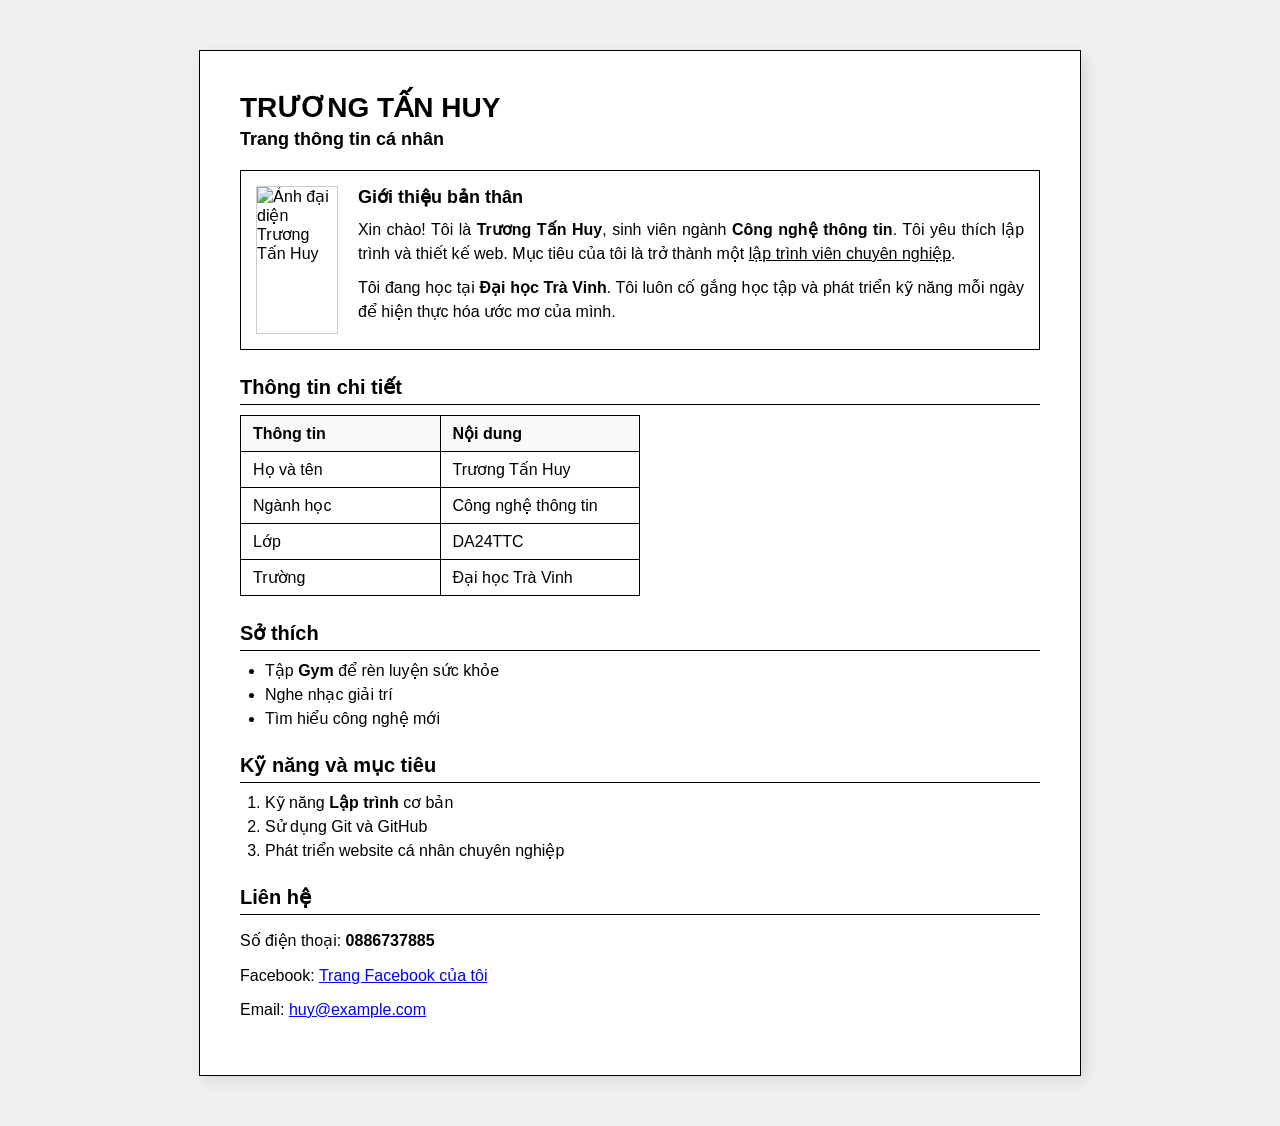
==== html/page1.html @ f7c172ce "Enhance personal information page with styles and content Added styling and structured content for p" ====
<!DOCTYPE html>
<html lang="vi">
<head>
    <meta charset="utf-8">
    <title>Trang thông tin cá nhân - Trương Tấn Huy</title>
    <style>
        body {
            font-family: Arial, sans-serif;
            background-color: #f0f0f0;
            display: flex;
            justify-content: center;
            padding: 50px 20px;
            margin: 0;
        }

        .container {
            width: 800px;
            background-color: white;
            padding: 40px;
            border: 1px solid #000;
            box-shadow: 5px 5px 15px rgba(0,0,0,0.1);
        }

        h1 {
            font-size: 28px;
            margin: 0;
            text-transform: uppercase;
        }

        .subtitle {
            font-weight: bold;
            font-size: 18px;
            margin-top: 5px;
            margin-bottom: 20px;
        }

        /* Khung giới thiệu bản thân */
        .intro-box {
            display: flex;
            border: 1px solid #000;
            padding: 15px;
            margin-bottom: 20px;
        }

        .avatar {
            width: 150px;
            height: auto;
            border: 1px solid #ccc;
            margin-right: 20px;
            object-fit: cover;
        }

        .intro-content h3 {
            margin-top: 0;
            margin-bottom: 10px;
            font-size: 18px;
        }

        .intro-content p {
            margin: 0 0 10px 0;
            line-height: 1.5;
            text-align: justify;
        }

        h2 {
            font-size: 20px;
            margin-top: 25px;
            margin-bottom: 10px;
            border-bottom: 1px solid #000;
            padding-bottom: 5px;
        }

        /* Bảng thông tin chi tiết */
        table {
            border-collapse: collapse;
            width: 50%;
            margin-bottom: 20px;
        }

        table, th, td {
            border: 1px solid #000;
        }

        th, td {
            padding: 8px 12px;
            text-align: left;
        }

        th {
            background-color: #f9f9f9;
            width: 30%;
        }

        /* Danh sách */
        ul, ol {
            margin: 10px 0;
            padding-left: 25px;
        }

        li {
            margin-bottom: 5px;
        }

        .contact-link {
            color: blue;
            text-decoration: underline;
        }
    </style>
</head>
<body>

    <div class="container">
        <h1>TRƯƠNG TẤN HUY</h1>
        <div class="subtitle">Trang thông tin cá nhân</div>

        <div class="intro-box">
            <img src="assets/huy-avatar.jpg" alt="Ảnh đại diện Trương Tấn Huy" class="avatar">
            
            <div class="intro-content">
                <h3>Giới thiệu bản thân</h3>
                <p>
                    Xin chào! Tôi là <b>Trương Tấn Huy</b>, sinh viên ngành <b>Công nghệ thông tin</b>. Tôi yêu thích lập trình và thiết kế web. Mục tiêu của tôi là trở thành một <u>lập trình viên chuyên nghiệp</u>.
                </p>
                <p>
                    Tôi đang học tại <b>Đại học Trà Vinh</b>. Tôi luôn cố gắng học tập và phát triển kỹ năng mỗi ngày để hiện thực hóa ước mơ của mình.
                </p>
            </div>
        </div>

        <h2>Thông tin chi tiết</h2>
        <table>
            <tr>
                <th>Thông tin</th>
                <th>Nội dung</th>
            </tr>
            <tr>
                <td>Họ và tên</td>
                <td>Trương Tấn Huy</td>
            </tr>
            <tr>
                <td>Ngành học</td>
                <td>Công nghệ thông tin</td>
            </tr>
            <tr>
                <td>Lớp</td>
                <td>DA24TTC</td>
            </tr>
            <tr>
                <td>Trường</td>
                <td>Đại học Trà Vinh</td>
            </tr>
        </table>

        <h2>Sở thích</h2>
        <ul>
            <li>Tập <b>Gym</b> để rèn luyện sức khỏe</li>
            <li>Nghe nhạc giải trí</li>
            <li>Tìm hiểu công nghệ mới</li>
        </ul>

        <h2>Kỹ năng và mục tiêu</h2>
        <ol>
            <li>Kỹ năng <b>Lập trình</b> cơ bản</li>
            <li>Sử dụng Git và GitHub</li>
            <li>Phát triển website cá nhân chuyên nghiệp</li>
        </ol>

        <h2>Liên hệ</h2>
        <p>Số điện thoại: <b>0886737885</b></p>
        <p>Facebook: <a href="#" class="contact-link">Trang Facebook của tôi</a></p>
        <p>Email: <a href="mailto:huy@example.com" class="contact-link">huy@example.com</a></p>

    </div>

</body>
</html>
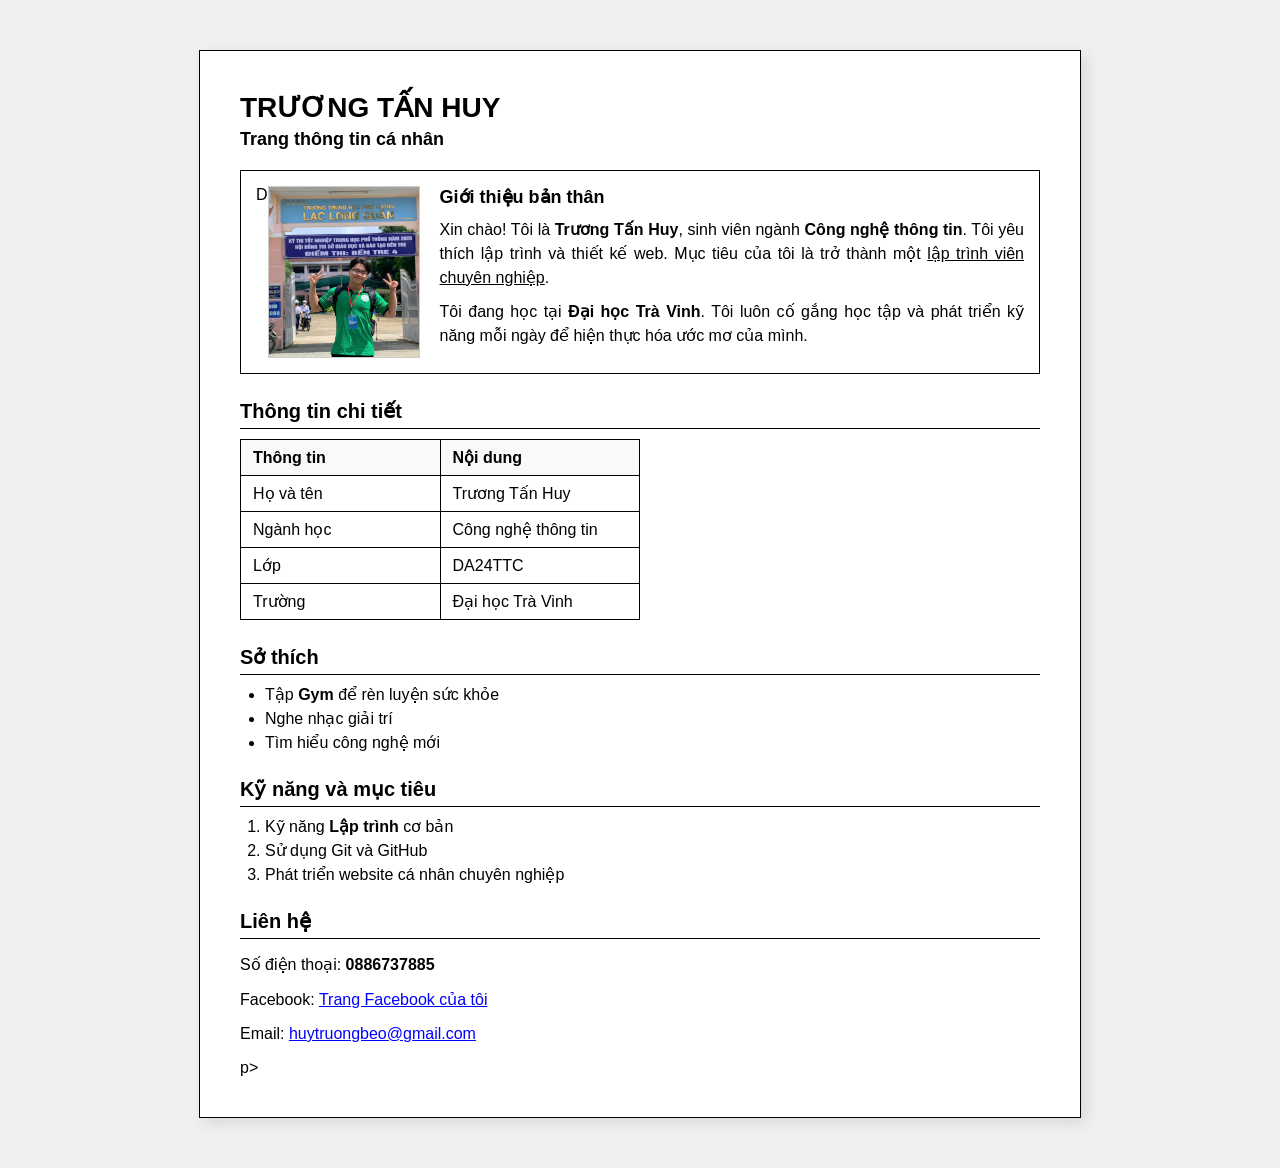
==== commit a5c9fbed: "Update avatar image source and contact links" ====
--- a/html/page1.html
+++ b/html/page1.html
@@ -113,8 +113,8 @@
         <h1>TRƯƠNG TẤN HUY</h1>
         <div class="subtitle">Trang thông tin cá nhân</div>
 
-        <div class="intro-box">
-            <img src="assets/huy-avatar.jpg" alt="Ảnh đại diện Trương Tấn Huy" class="avatar">
+        <div class="intro-box">D
+           <img src="../assets/images/avatar.jpg" alt="Ảnh đại diện Trương Tấn Huy" class="avatar">
             
             <div class="intro-content">
                 <h3>Giới thiệu bản thân</h3>
@@ -165,10 +165,10 @@
             <li>Phát triển website cá nhân chuyên nghiệp</li>
         </ol>
 
-        <h2>Liên hệ</h2>
+       <h2>Liên hệ</h2>
         <p>Số điện thoại: <b>0886737885</b></p>
-        <p>Facebook: <a href="#" class="contact-link">Trang Facebook của tôi</a></p>
-        <p>Email: <a href="mailto:huy@example.com" class="contact-link">huy@example.com</a></p>
+        <p>Facebook: <a href="https://www.facebook.com/share/1BE2E6TMKa/" class="contact-link" target="_blank">Trang Facebook của tôi</a></p>
+        <p>Email: <a href="mailto:huytruongbeo@gmail.com" class="contact-link">huytruongbeo@gmail.com</a></p>p>
 
     </div>
 
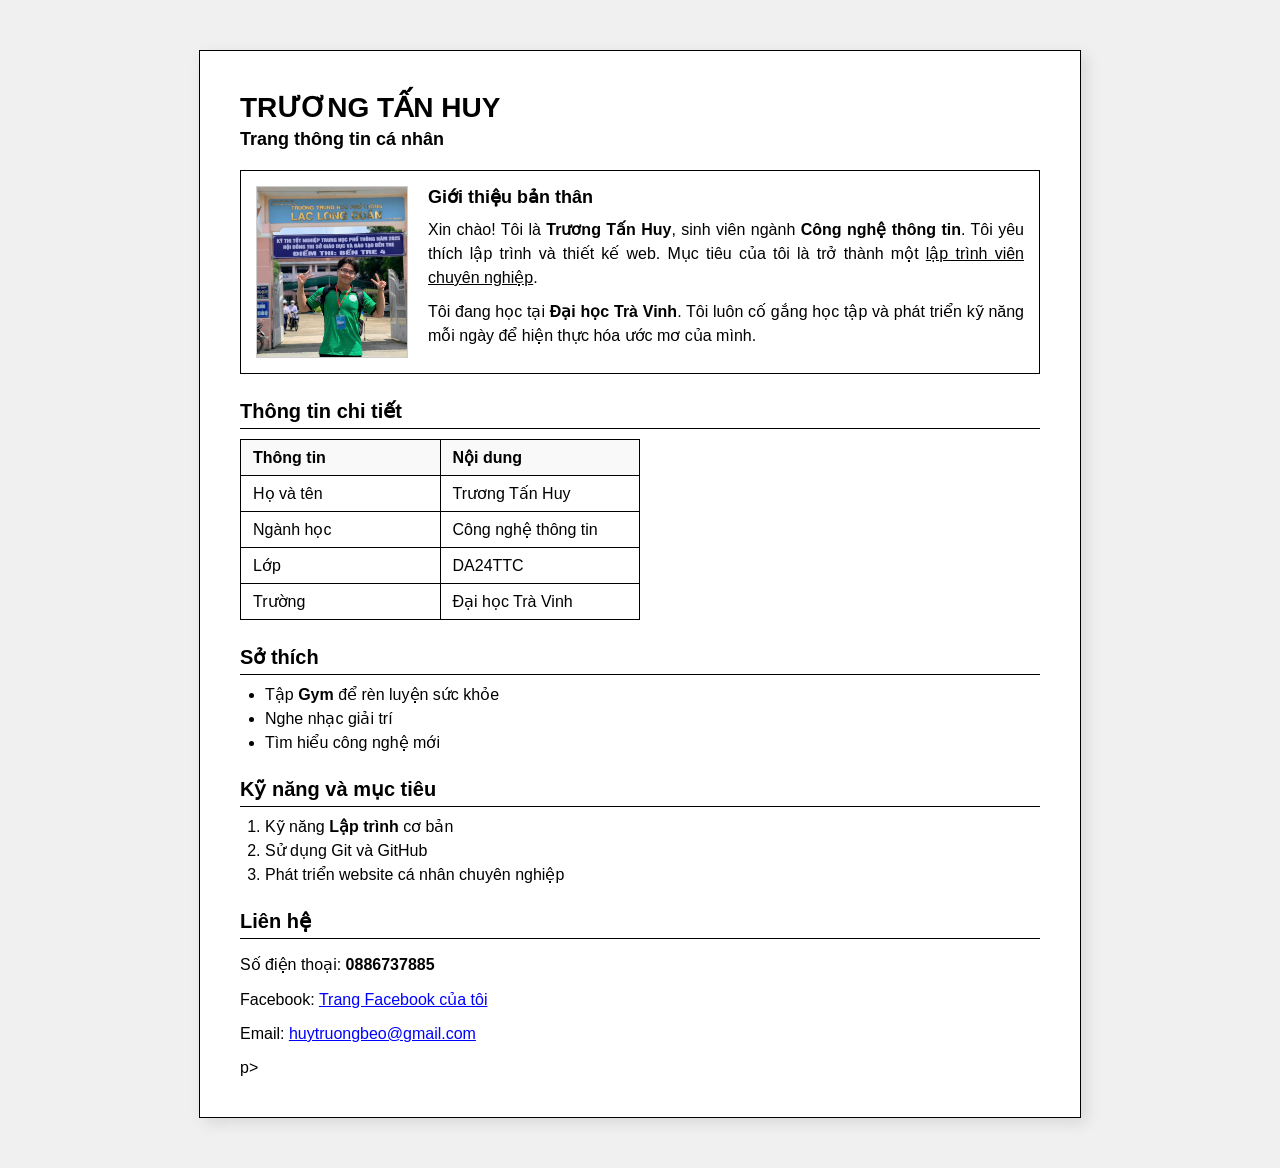
==== commit 036278dc: "Fix HTML structure in page1.html" ====
--- a/html/page1.html
+++ b/html/page1.html
@@ -113,7 +113,7 @@
         <h1>TRƯƠNG TẤN HUY</h1>
         <div class="subtitle">Trang thông tin cá nhân</div>
 
-        <div class="intro-box">D
+        <div class="intro-box">
            <img src="../assets/images/avatar.jpg" alt="Ảnh đại diện Trương Tấn Huy" class="avatar">
             
             <div class="intro-content">
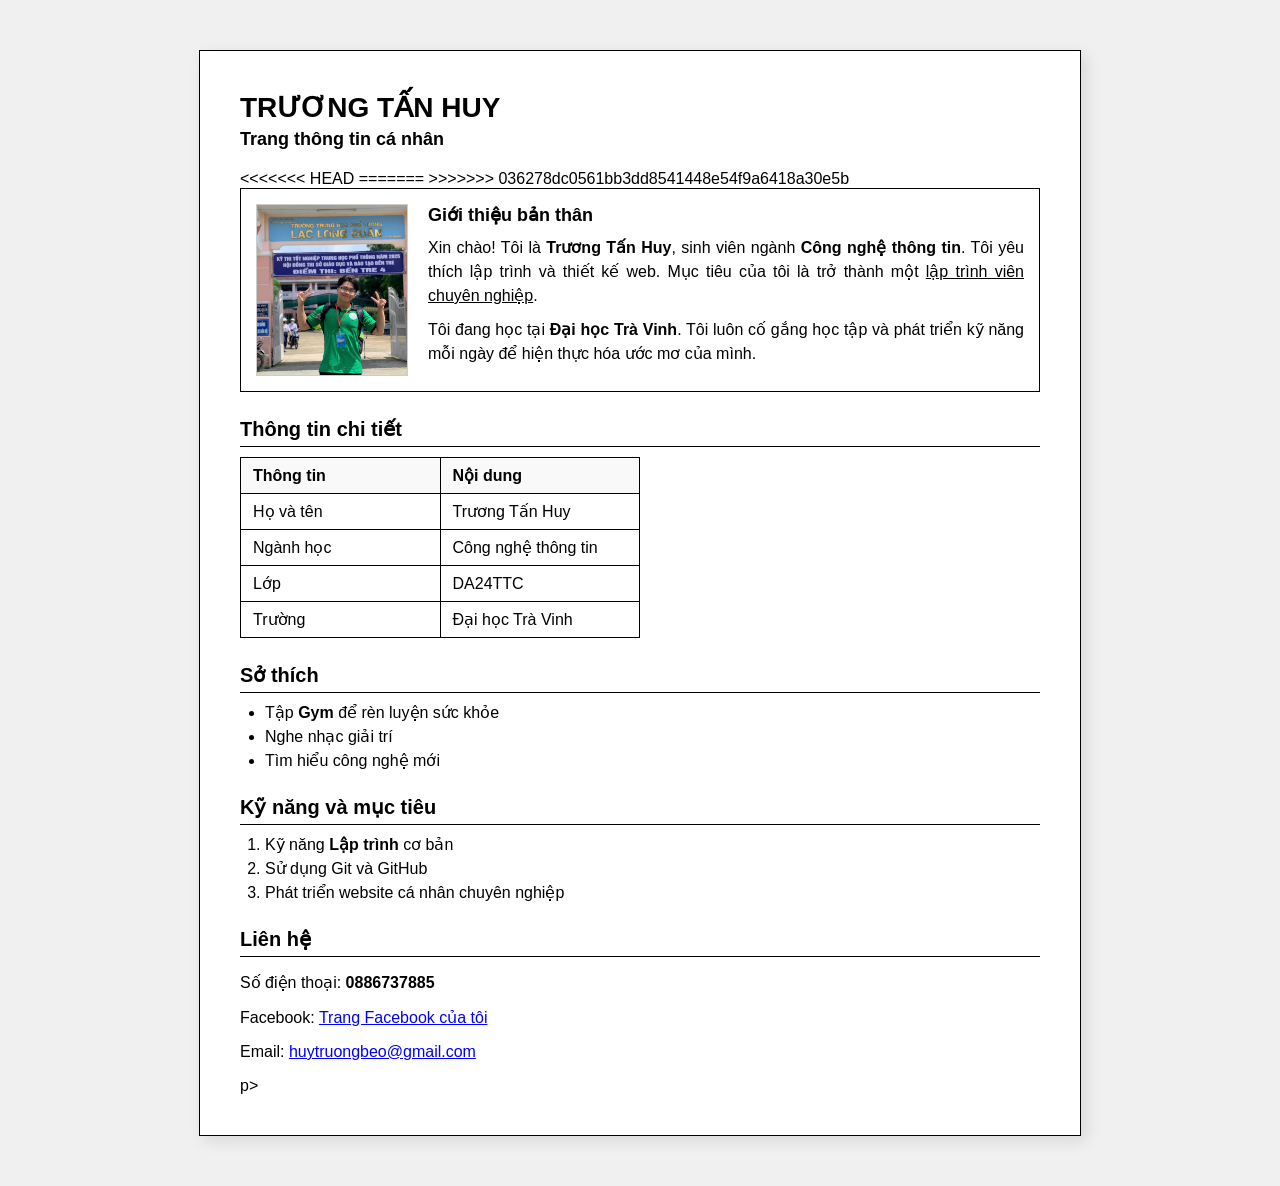
==== commit aa5d7c3d: "updata" ====
--- a/html/page1.html
+++ b/html/page1.html
@@ -3,6 +3,7 @@
 <head>
     <meta charset="utf-8">
     <title>Trang thông tin cá nhân - Trương Tấn Huy</title>
+	<link rel="stylesheet" href="css/style1.css">
     <style>
         body {
             font-family: Arial, sans-serif;
@@ -112,7 +113,10 @@
     <div class="container">
         <h1>TRƯƠNG TẤN HUY</h1>
         <div class="subtitle">Trang thông tin cá nhân</div>
+<<<<<<< HEAD
+=======
 
+>>>>>>> 036278dc0561bb3dd8541448e54f9a6418a30e5b
         <div class="intro-box">
            <img src="../assets/images/avatar.jpg" alt="Ảnh đại diện Trương Tấn Huy" class="avatar">
             
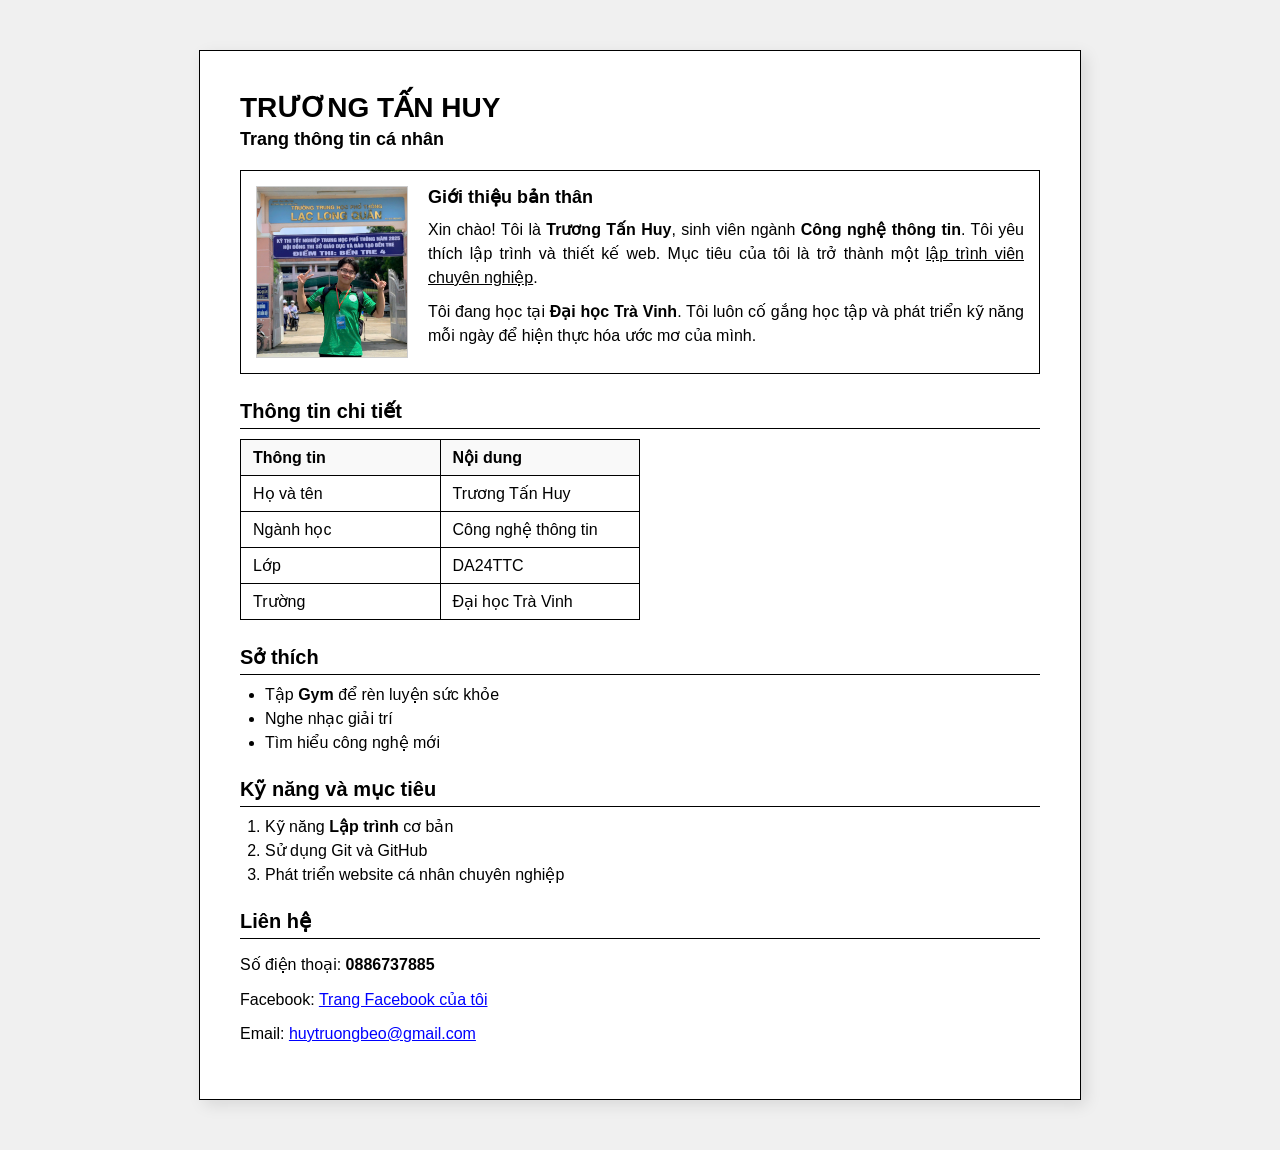
==== commit a94445ec: "hoàn thiện giao diện website" ====
--- a/html/page1.html
+++ b/html/page1.html
@@ -3,7 +3,7 @@
 <head>
     <meta charset="utf-8">
     <title>Trang thông tin cá nhân - Trương Tấn Huy</title>
-	<link rel="stylesheet" href="css/style1.css">
+	
     <style>
         body {
             font-family: Arial, sans-serif;
@@ -107,16 +107,13 @@
             text-decoration: underline;
         }
     </style>
+    <link rel="stylesheet" href="css/style1.css">
 </head>
 <body>
 
     <div class="container">
         <h1>TRƯƠNG TẤN HUY</h1>
         <div class="subtitle">Trang thông tin cá nhân</div>
-<<<<<<< HEAD
-=======
-
->>>>>>> 036278dc0561bb3dd8541448e54f9a6418a30e5b
         <div class="intro-box">
            <img src="../assets/images/avatar.jpg" alt="Ảnh đại diện Trương Tấn Huy" class="avatar">
             
@@ -172,7 +169,7 @@
        <h2>Liên hệ</h2>
         <p>Số điện thoại: <b>0886737885</b></p>
         <p>Facebook: <a href="https://www.facebook.com/share/1BE2E6TMKa/" class="contact-link" target="_blank">Trang Facebook của tôi</a></p>
-        <p>Email: <a href="mailto:huytruongbeo@gmail.com" class="contact-link">huytruongbeo@gmail.com</a></p>p>
+        <p>Email: <a href="mailto:huytruongbeo@gmail.com" class="contact-link">huytruongbeo@gmail.com</a></p>
 
     </div>
 
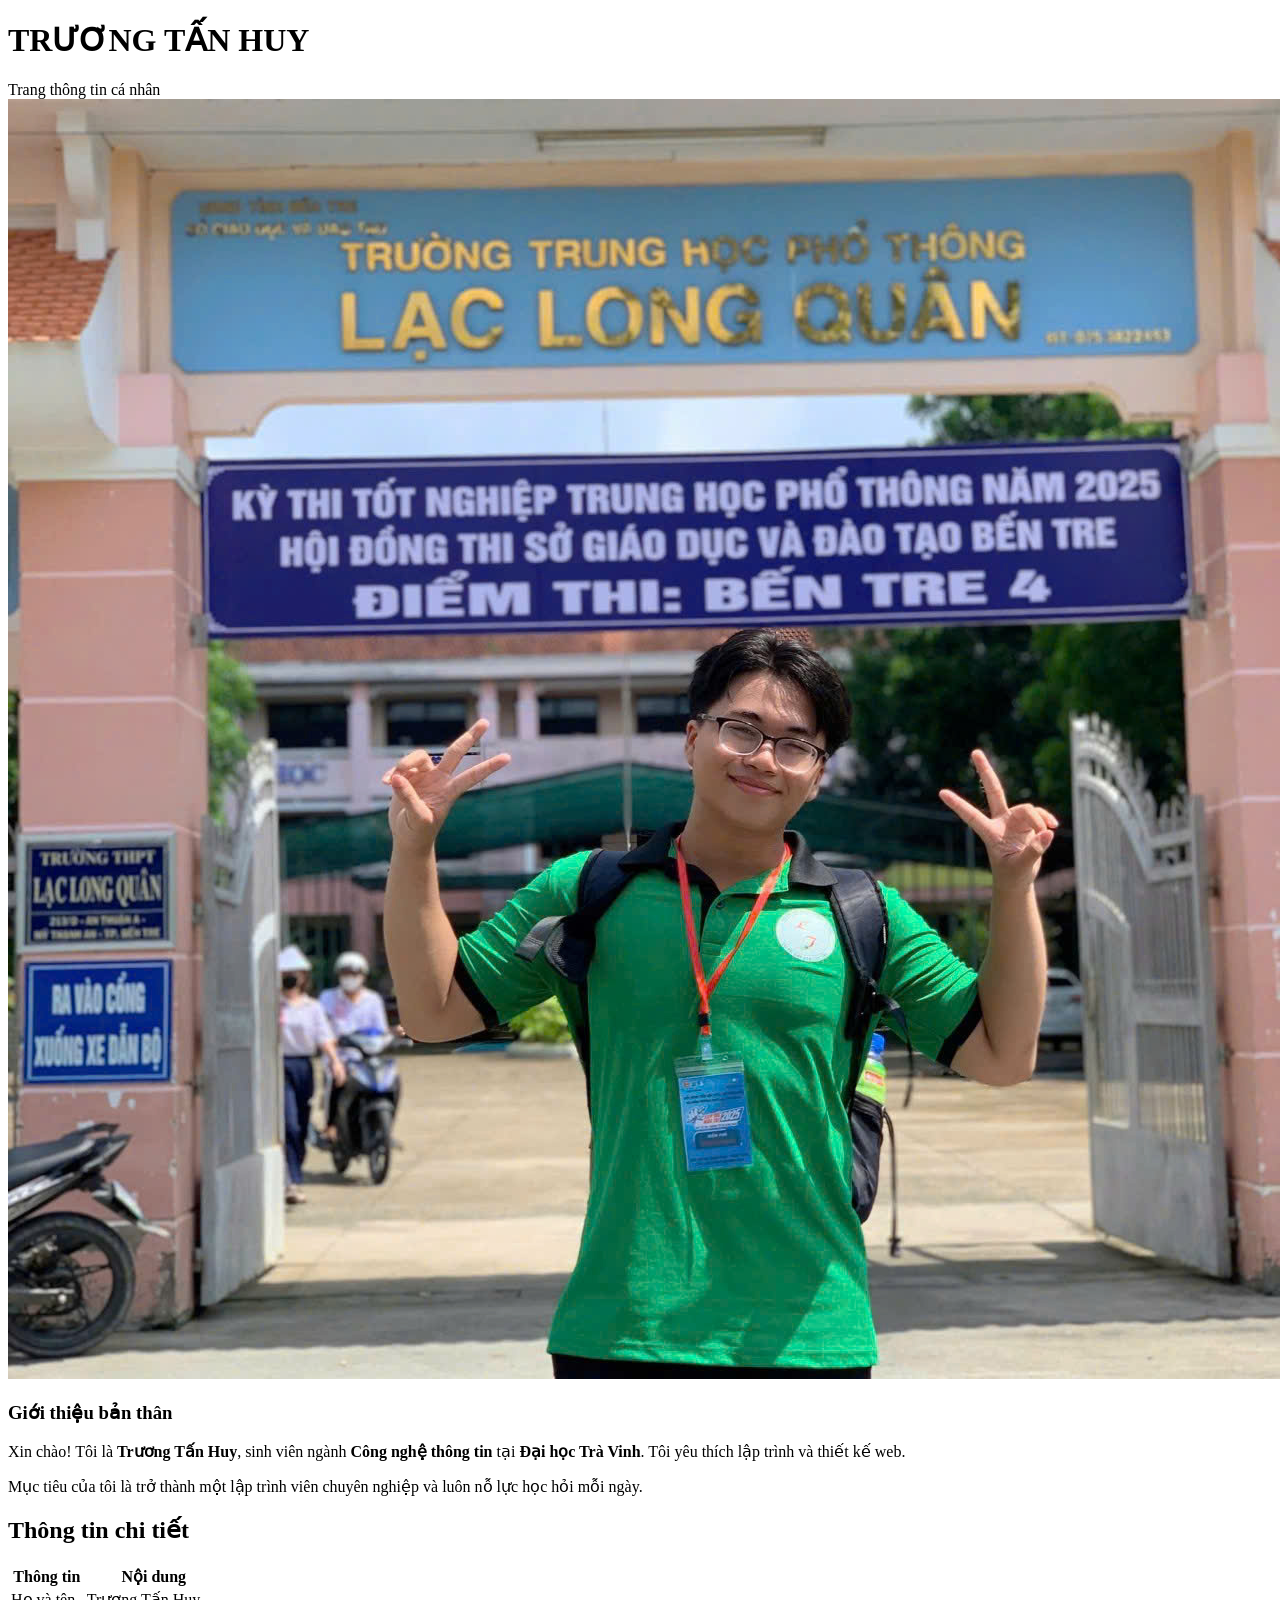
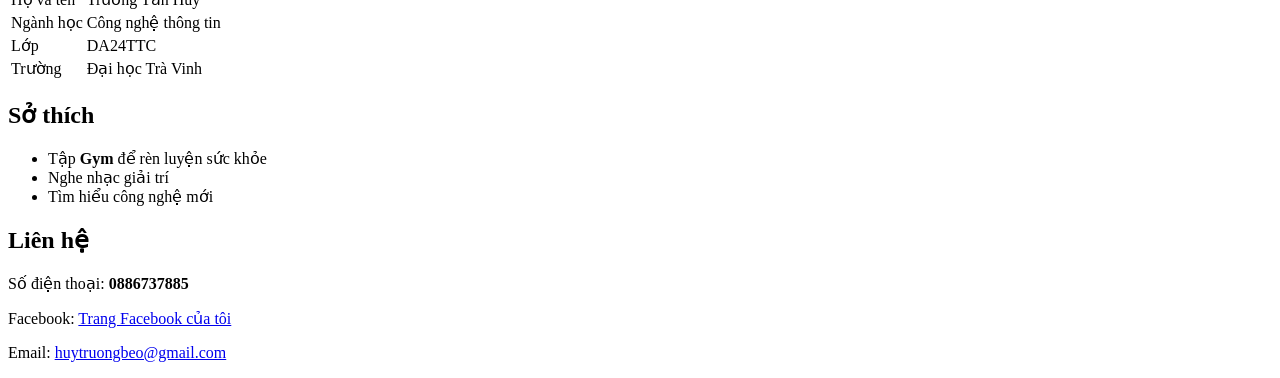
==== commit 2a6eb916: "fix: cap nhat ten va giao dien" ====
--- a/html/page1.html
+++ b/html/page1.html
@@ -3,110 +3,6 @@
 <head>
     <meta charset="utf-8">
     <title>Trang thông tin cá nhân - Trương Tấn Huy</title>
-	
-    <style>
-        body {
-            font-family: Arial, sans-serif;
-            background-color: #f0f0f0;
-            display: flex;
-            justify-content: center;
-            padding: 50px 20px;
-            margin: 0;
-        }
-
-        .container {
-            width: 800px;
-            background-color: white;
-            padding: 40px;
-            border: 1px solid #000;
-            box-shadow: 5px 5px 15px rgba(0,0,0,0.1);
-        }
-
-        h1 {
-            font-size: 28px;
-            margin: 0;
-            text-transform: uppercase;
-        }
-
-        .subtitle {
-            font-weight: bold;
-            font-size: 18px;
-            margin-top: 5px;
-            margin-bottom: 20px;
-        }
-
-        /* Khung giới thiệu bản thân */
-        .intro-box {
-            display: flex;
-            border: 1px solid #000;
-            padding: 15px;
-            margin-bottom: 20px;
-        }
-
-        .avatar {
-            width: 150px;
-            height: auto;
-            border: 1px solid #ccc;
-            margin-right: 20px;
-            object-fit: cover;
-        }
-
-        .intro-content h3 {
-            margin-top: 0;
-            margin-bottom: 10px;
-            font-size: 18px;
-        }
-
-        .intro-content p {
-            margin: 0 0 10px 0;
-            line-height: 1.5;
-            text-align: justify;
-        }
-
-        h2 {
-            font-size: 20px;
-            margin-top: 25px;
-            margin-bottom: 10px;
-            border-bottom: 1px solid #000;
-            padding-bottom: 5px;
-        }
-
-        /* Bảng thông tin chi tiết */
-        table {
-            border-collapse: collapse;
-            width: 50%;
-            margin-bottom: 20px;
-        }
-
-        table, th, td {
-            border: 1px solid #000;
-        }
-
-        th, td {
-            padding: 8px 12px;
-            text-align: left;
-        }
-
-        th {
-            background-color: #f9f9f9;
-            width: 30%;
-        }
-
-        /* Danh sách */
-        ul, ol {
-            margin: 10px 0;
-            padding-left: 25px;
-        }
-
-        li {
-            margin-bottom: 5px;
-        }
-
-        .contact-link {
-            color: blue;
-            text-decoration: underline;
-        }
-    </style>
     <link rel="stylesheet" href="css/style1.css">
 </head>
 <body>
@@ -114,16 +10,18 @@
     <div class="container">
         <h1>TRƯƠNG TẤN HUY</h1>
         <div class="subtitle">Trang thông tin cá nhân</div>
+        
         <div class="intro-box">
-           <img src="../assets/images/avatar.jpg" alt="Ảnh đại diện Trương Tấn Huy" class="avatar">
+            <img src="../assets/images/avatar.jpg" alt="Ảnh đại diện" class="avatar">
             
             <div class="intro-content">
                 <h3>Giới thiệu bản thân</h3>
                 <p>
-                    Xin chào! Tôi là <b>Trương Tấn Huy</b>, sinh viên ngành <b>Công nghệ thông tin</b>. Tôi yêu thích lập trình và thiết kế web. Mục tiêu của tôi là trở thành một <u>lập trình viên chuyên nghiệp</u>.
+                    Xin chào! Tôi là <b>Trương Tấn Huy</b>, sinh viên ngành <b>Công nghệ thông tin</b> tại <b>Đại học Trà Vinh</b>.
+                    Tôi yêu thích lập trình và thiết kế web.
                 </p>
                 <p>
-                    Tôi đang học tại <b>Đại học Trà Vinh</b>. Tôi luôn cố gắng học tập và phát triển kỹ năng mỗi ngày để hiện thực hóa ước mơ của mình.
+                    Mục tiêu của tôi là trở thành một lập trình viên chuyên nghiệp và luôn nỗ lực học hỏi mỗi ngày.
                 </p>
             </div>
         </div>
@@ -159,19 +57,11 @@
             <li>Tìm hiểu công nghệ mới</li>
         </ul>
 
-        <h2>Kỹ năng và mục tiêu</h2>
-        <ol>
-            <li>Kỹ năng <b>Lập trình</b> cơ bản</li>
-            <li>Sử dụng Git và GitHub</li>
-            <li>Phát triển website cá nhân chuyên nghiệp</li>
-        </ol>
-
-       <h2>Liên hệ</h2>
+        <h2>Liên hệ</h2>
         <p>Số điện thoại: <b>0886737885</b></p>
-        <p>Facebook: <a href="https://www.facebook.com/share/1BE2E6TMKa/" class="contact-link" target="_blank">Trang Facebook của tôi</a></p>
-        <p>Email: <a href="mailto:huytruongbeo@gmail.com" class="contact-link">huytruongbeo@gmail.com</a></p>
-
+        <p>Facebook: <a href="https://www.facebook.com/share/1BE2E6TMKa/" target="_blank">Trang Facebook của tôi</a></p>
+        <p>Email: <a href="mailto:huytruongbeo@gmail.com">huytruongbeo@gmail.com</a></p>
     </div>
 
 </body>
-</html>
+</html>
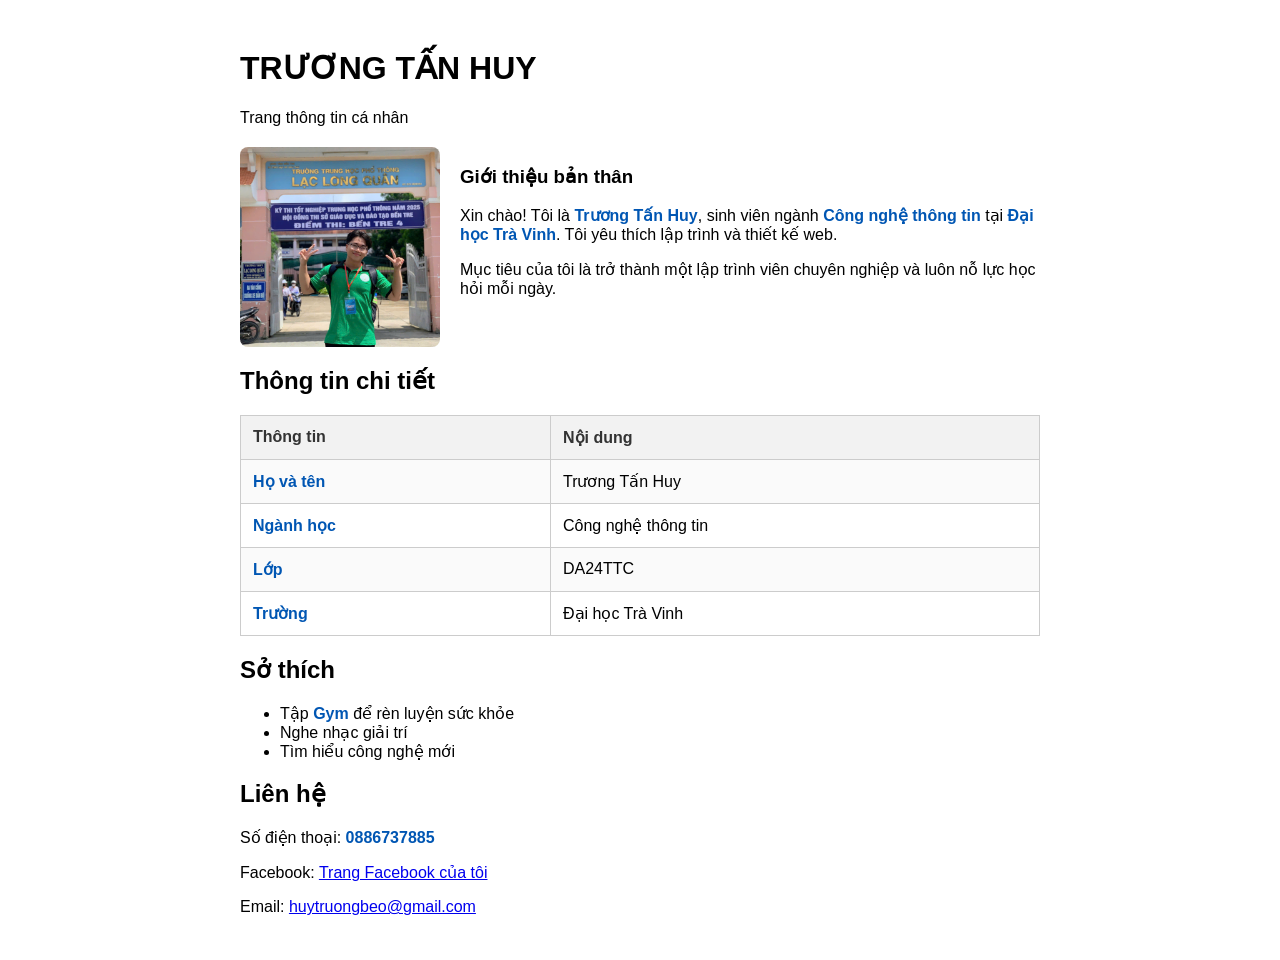
==== commit 550a0950: "ud" ====
--- a/html/page1.html
+++ b/html/page1.html
@@ -4,6 +4,43 @@
     <meta charset="utf-8">
     <title>Trang thông tin cá nhân - Trương Tấn Huy</title>
     <link rel="stylesheet" href="css/style1.css">
+    <style>
+
+        table {
+            width: 100%;
+            border-collapse: collapse;
+            margin-top: 10px;
+            background-color: #fff;
+        }
+
+        table, th, td {
+            border: 1px solid #ccc; 
+        }
+
+        th, td {
+            padding: 12px;
+            text-align: left;
+        }
+
+        th {
+            background-color: #f2f2f2;
+            color: #333;
+        }
+
+        tr:nth-child(even) {
+            background-color: #fafafa;
+        }
+
+        .container {
+            max-width: 800px;
+            margin: auto;
+            padding: 20px;
+            font-family: Arial, sans-serif;
+        }
+		b {
+        color: #0056b3; 
+    }
+    </style>
 </head>
 <body>
 
@@ -11,8 +48,8 @@
         <h1>TRƯƠNG TẤN HUY</h1>
         <div class="subtitle">Trang thông tin cá nhân</div>
         
-        <div class="intro-box">
-            <img src="../assets/images/avatar.jpg" alt="Ảnh đại diện" class="avatar">
+        <div class="intro-box" style="display: flex; gap: 20px; align-items: flex-start; margin-top: 20px;">
+            <img src="../assets/images/avatar.jpg" alt="Ảnh đại diện" class="avatar" style="width:200px; height:auto; border-radius: 8px;">
             
             <div class="intro-content">
                 <h3>Giới thiệu bản thân</h3>
@@ -33,19 +70,19 @@
                 <th>Nội dung</th>
             </tr>
             <tr>
-                <td>Họ và tên</td>
+                <td><b>Họ và tên</b></td>
                 <td>Trương Tấn Huy</td>
             </tr>
             <tr>
-                <td>Ngành học</td>
+                <td><b>Ngành học</b></td>
                 <td>Công nghệ thông tin</td>
             </tr>
             <tr>
-                <td>Lớp</td>
+                <td><b>Lớp</b></td>
                 <td>DA24TTC</td>
             </tr>
             <tr>
-                <td>Trường</td>
+                <td><b>Trường</b></td>
                 <td>Đại học Trà Vinh</td>
             </tr>
         </table>
